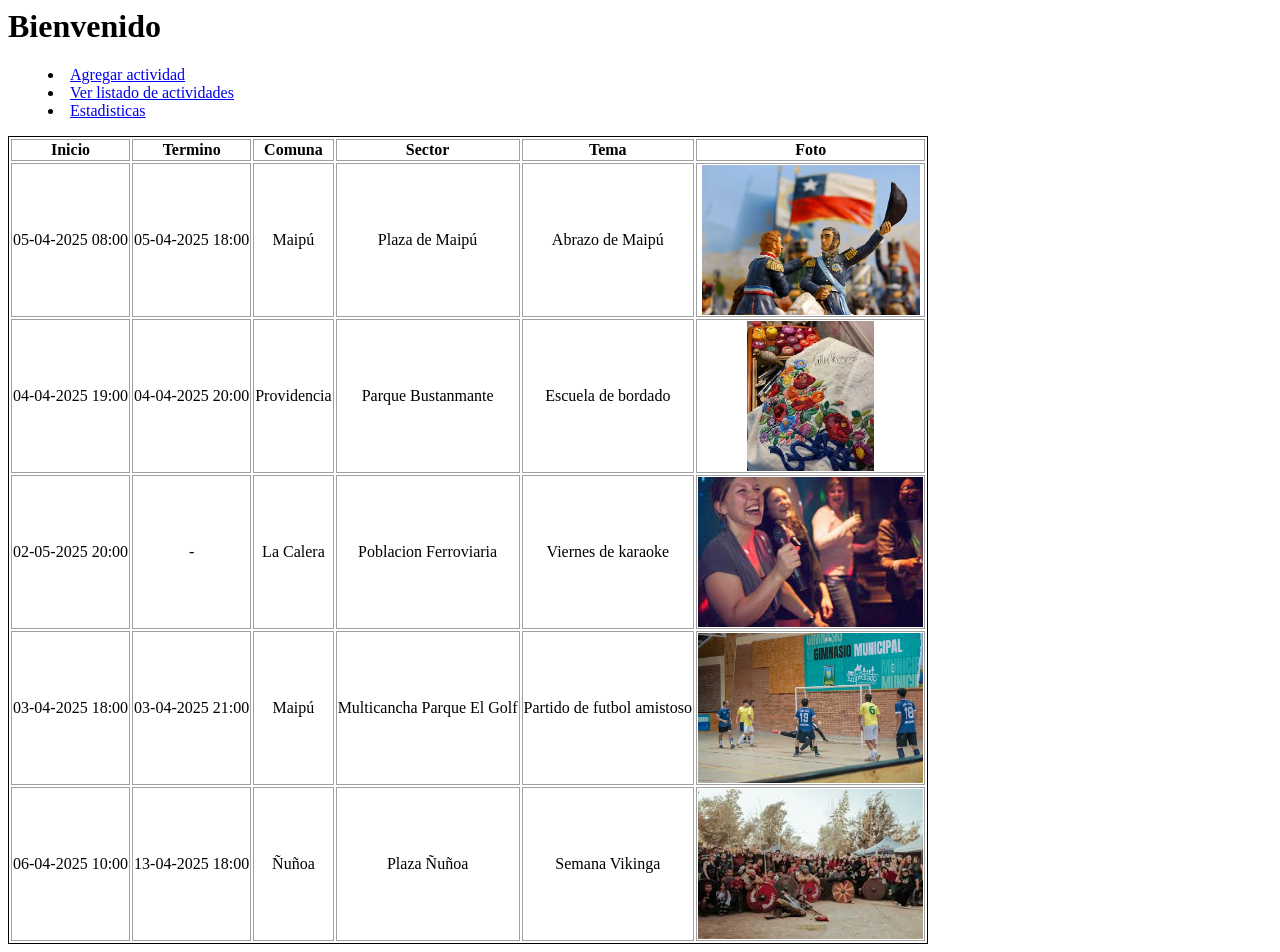
==== index.html @ 99617484 "avances en base html" ====
<html>
<head> 
    <link href="index.css" rel="stylesheet"/>
    <meta charset="UTF-8">
    <title>Inicio</title> 
</head>
<body>
    <h1>Bienvenido</h1>
    
    <menu>
        <li><a href="agregar_actividad.html">Agregar actividad</a></li>
        <li><a href="lista_actividades.html">Ver listado de actividades</a></li>
        <li><a href="estadisticas.html">Estadisticas</a></li>
        

        
    </menu>

    <table>
        <thead>
            <tr>
                <th>Inicio</th>
                <th>Termino</th>
                <th>Comuna</th>
                <th>Sector</th>
                <th>Tema</th>
                <th>Foto</th>     
            </tr>
        </thead>
        <tbody>
            <tr>
                <td>05-04-2025 08:00</td>
                <td>05-04-2025 18:00</td>
                <td>Maipú</td>
                <td>Plaza de Maipú</td>
                <td>Abrazo de Maipú</td>
                <td><img src="/img/abrazo.jpg" height="150" alt="Figurita Abrazo Maipú"><img></td>
            </tr>
            <tr>
                <td>04-04-2025 19:00</td>
                <td>04-04-2025 20:00</td>
                <td>Providencia</td>
                <td>Parque Bustanmante</td>
                <td>Escuela de bordado</td>
                <td><img src="/img/bordado.jpg" height="150" alt="Escuela de bordado"><img></td>
            </tr>
            <tr>
                <td>02-05-2025 20:00</td>
                <td>-</td>
                <td>La Calera</td>
                <td>Poblacion Ferroviaria</td>
                <td>Viernes de karaoke</td>
                <td><img src="/img/karaoke.jpg" height="150" alt="Personas cantando"><img></td>
            </tr>
            <tr>
                <td>03-04-2025 18:00</td>
                <td>03-04-2025 21:00</td>
                <td>Maipú</td>
                <td>Multicancha Parque El Golf</td>
                <td>Partido de futbol amistoso</td>
                <td><img src="/img/futbol.jpg" height="150" alt="Partido futbol"><img></td>
            </tr>
            <tr>
                <td>06-04-2025 10:00</td>
                <td>13-04-2025 18:00</td>
                <td>Ñuñoa</td>
                <td>Plaza Ñuñoa</td>
                <td>Semana Vikinga</td>
                <td><img src="/img/vikinga.jpg" height="150" alt="Ragnarok fest"></td>
            </tr>

    </tbody>
    </table>


</body>










</html>
---- index.css ----
table{
  border: 1px solid black;
}



th {
    border: 1px solid rgb(160 160 160);
  }

td {
    border: 1px solid rgb(160 160 160);
    text-align: center;
  }
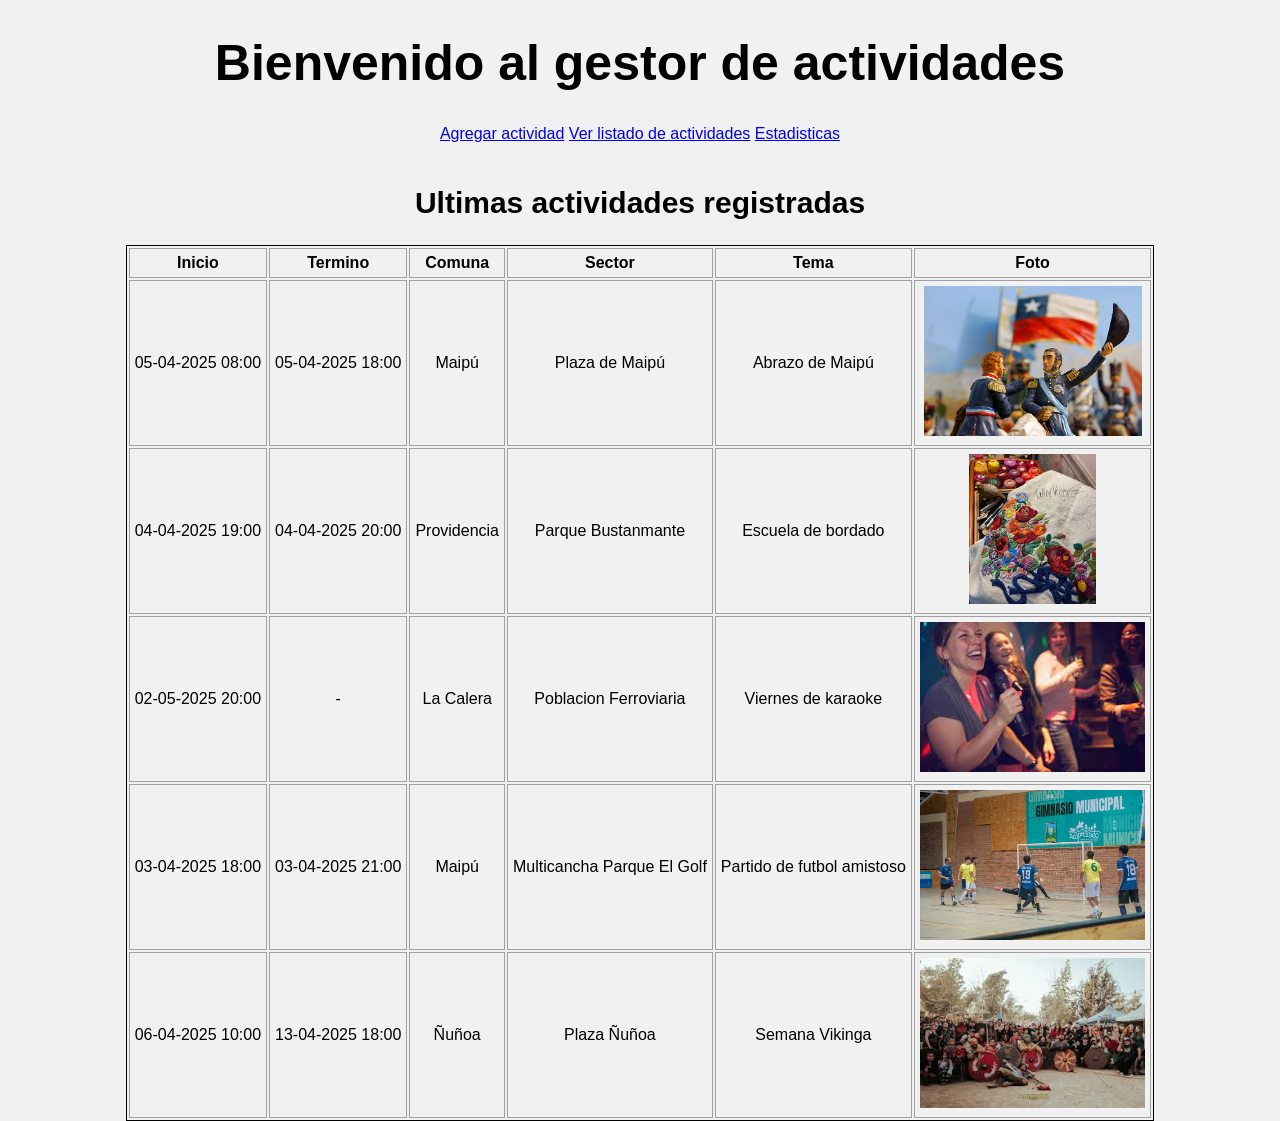
==== commit 8e6f1f6f: "entrega tarea" ====
--- a/index.html
+++ b/index.html
@@ -1,76 +1,80 @@
-<html>
+<!DOCTYPE html>
+<html lang="es">
 <head> 
-    <link href="index.css" rel="stylesheet"/>
+    <title>Inicio</title> 
+    <link href="index.css" rel="stylesheet">
     <meta charset="UTF-8">
-    <title>Inicio</title> 
+    
 </head>
+
 <body>
-    <h1>Bienvenido</h1>
+    <h1>Bienvenido al gestor de actividades</h1>
     
-    <menu>
-        <li><a href="agregar_actividad.html">Agregar actividad</a></li>
-        <li><a href="lista_actividades.html">Ver listado de actividades</a></li>
-        <li><a href="estadisticas.html">Estadisticas</a></li>
-        
+    
+    <div>
+        <a href="agregar_actividad.html">Agregar actividad</a>
+        <a href="lista_actividades.html">Ver listado de actividades</a>
+        <a href="estadisticas.html">Estadisticas</a>
+    </div>
+    <br>
+    <h2>Ultimas actividades registradas</h2>
+    <div>
+        <table>
+            <thead>
+                <tr>
+                    <th>Inicio</th>
+                    <th>Termino</th>
+                    <th>Comuna</th>
+                    <th>Sector</th>
+                    <th>Tema</th>
+                    <th>Foto</th>     
+                </tr>
+            </thead>
+            <tbody>
+                <tr>
+                    <td>05-04-2025 08:00</td>
+                    <td>05-04-2025 18:00</td>
+                    <td>Maipú</td>
+                    <td>Plaza de Maipú</td>
+                    <td>Abrazo de Maipú</td>
+                    <td><img src="/img/abrazo.jpg" height="150" alt="Figurita Abrazo Maipú"></td>
+                </tr>
+                <tr>
+                    <td>04-04-2025 19:00</td>
+                    <td>04-04-2025 20:00</td>
+                    <td>Providencia</td>
+                    <td>Parque Bustanmante</td>
+                    <td>Escuela de bordado</td>
+                    <td><img src="/img/bordado.jpg" height="150" alt="Escuela de bordado"></td>
+                </tr>
+                <tr>
+                    <td>02-05-2025 20:00</td>
+                    <td>-</td>
+                    <td>La Calera</td>
+                    <td>Poblacion Ferroviaria</td>
+                    <td>Viernes de karaoke</td>
+                    <td><img src="/img/karaoke.jpg" height="150" alt="Personas cantando"></td>
+                </tr>
+                <tr>
+                    <td>03-04-2025 18:00</td>
+                    <td>03-04-2025 21:00</td>
+                    <td>Maipú</td>
+                    <td>Multicancha Parque El Golf</td>
+                    <td>Partido de futbol amistoso</td>
+                    <td><img src="/img/futbol.jpg" height="150" alt="Partido futbol"></td>
+                </tr>
+                <tr>
+                    <td>06-04-2025 10:00</td>
+                    <td>13-04-2025 18:00</td>
+                    <td>Ñuñoa</td>
+                    <td>Plaza Ñuñoa</td>
+                    <td>Semana Vikinga</td>
+                    <td><img src="/img/vikinga.jpg" height="150" alt="Ragnarok fest"></td>
+                </tr>
 
-        
-    </menu>
-
-    <table>
-        <thead>
-            <tr>
-                <th>Inicio</th>
-                <th>Termino</th>
-                <th>Comuna</th>
-                <th>Sector</th>
-                <th>Tema</th>
-                <th>Foto</th>     
-            </tr>
-        </thead>
-        <tbody>
-            <tr>
-                <td>05-04-2025 08:00</td>
-                <td>05-04-2025 18:00</td>
-                <td>Maipú</td>
-                <td>Plaza de Maipú</td>
-                <td>Abrazo de Maipú</td>
-                <td><img src="/img/abrazo.jpg" height="150" alt="Figurita Abrazo Maipú"><img></td>
-            </tr>
-            <tr>
-                <td>04-04-2025 19:00</td>
-                <td>04-04-2025 20:00</td>
-                <td>Providencia</td>
-                <td>Parque Bustanmante</td>
-                <td>Escuela de bordado</td>
-                <td><img src="/img/bordado.jpg" height="150" alt="Escuela de bordado"><img></td>
-            </tr>
-            <tr>
-                <td>02-05-2025 20:00</td>
-                <td>-</td>
-                <td>La Calera</td>
-                <td>Poblacion Ferroviaria</td>
-                <td>Viernes de karaoke</td>
-                <td><img src="/img/karaoke.jpg" height="150" alt="Personas cantando"><img></td>
-            </tr>
-            <tr>
-                <td>03-04-2025 18:00</td>
-                <td>03-04-2025 21:00</td>
-                <td>Maipú</td>
-                <td>Multicancha Parque El Golf</td>
-                <td>Partido de futbol amistoso</td>
-                <td><img src="/img/futbol.jpg" height="150" alt="Partido futbol"><img></td>
-            </tr>
-            <tr>
-                <td>06-04-2025 10:00</td>
-                <td>13-04-2025 18:00</td>
-                <td>Ñuñoa</td>
-                <td>Plaza Ñuñoa</td>
-                <td>Semana Vikinga</td>
-                <td><img src="/img/vikinga.jpg" height="150" alt="Ragnarok fest"></td>
-            </tr>
-
-    </tbody>
-    </table>
+            </tbody>
+        </table>
+    </div>
 
 
 </body>
--- a/index.css
+++ b/index.css
@@ -1,15 +1,64 @@
 table{
   border: 1px solid black;
+  margin: 0 auto;
 }
 
 
 
 th {
     border: 1px solid rgb(160 160 160);
+    text-align: center;
+    padding: 5px;
   }
 
 td {
     border: 1px solid rgb(160 160 160);
     text-align: center;
+    padding: 5px;
   }
 
+body {
+    background-color: #f1f1f1;
+    font-family: Arial, sans-serif;
+    margin: 0;
+    padding: 0;
+  }
+
+  div {
+    text-align: center;
+    color: #000000;
+    background-color: #f1f1f1;
+    align-items: center;
+  }
+
+  h1 {
+    text-align: center;
+    color: #000000;
+    font-size: 50px;
+  }
+  h2 {
+    text-align: center;
+    color: #000000;
+    font-size: 30px;
+  }
+
+  #tema-container {
+    display: flex;
+    justify-content: space-between;
+}
+
+.checkbox-column {
+    width: 30%; 
+}
+
+.checkbox-column label {
+    display: block;
+    margin-bottom: 5px;
+}
+
+#otro-text {
+  width: 100%; 
+  max-width: 200px;  
+  margin-top: 5px;
+  padding: 5px;
+}
